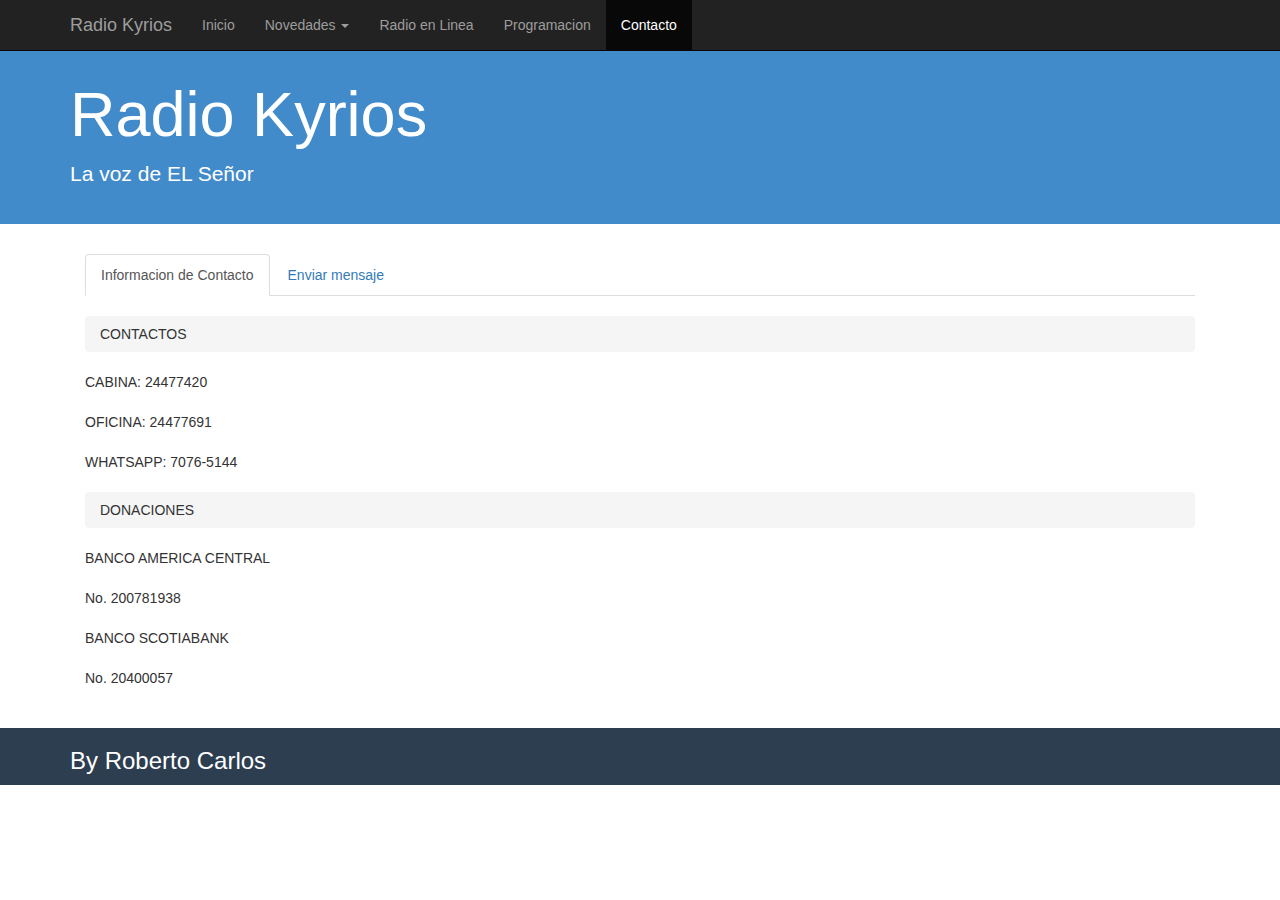
==== contacto.html @ 00d02970 "Add files via upload" ====
<!DOCTYPE html>
<!--
To change this license header, choose License Headers in Project Properties.
To change this template file, choose Tools | Templates
and open the template in the editor.
-->
<html>
    <head>
        <title>Contacto</title>
        <meta charset="UTF-8">
        <meta name="viewport" content="width=device-width, user-scalable=no, initial-scale=1.0, maximum-scale=1.0, minumum-scale=1.0">
        <link rel="stylesheet" href="css/bootstrap.min.css">
        <link rel="stylesheet" href="css/estilos.css">
    </head>
    <body>
        <header>
            <nav class="navbar navbar-inverse navbar-static-top" role="navigation">
                <div class="container">
                    <div class="navbar-header">
                        <button type="button" class="navbar-toggle collapsed" data-toggle="collapse" data-target="#navegacion-rk">
                            <span class="sr-only">Desplegar / Ocultar Menu</span>
                            <span class="icon-bar"></span>
                            <span class="icon-bar"></span>
                            <span class="icon-bar"></span>
                            <span class="icon-bar"></span>
                        </button>
                        <a href="index.html" class="navbar-brand">Radio Kyrios</a>
                    </div>
                    <!-- Inicia El menu -->
                    <div class="collapse navbar-collapse" id="navegacion-rk">
                        <ul class="nav navbar-nav">
                            <li><a href="index.html">Inicio</a></li>
                            <li class="dropdown">
                                <a href="#" class="dropdown-toggle" data-toggle="dropdown" role="button">
                                    Novedades <span class="caret"></span>
                                </a>
                                <ul class="dropdown-menu" role="menu">
                                    <li><a href="novedades.html">Categoria 1</a></li>
                                    <li class="divider"></li>
                                    <li><a href="#">Categoria 2</a></li>
                                    <li class="divider"></li>
                                    <li><a href="#">Categoria 3</a></li>
                                    <li class="divider"></li>
                                    <li><a href="#">Categoria 4</a></li>
                                    <li class="divider"></li>
                                </ul>
                            </li>
                            <li><a href="#">Radio en Linea</a></li>
                            <li><a href="programacion.html">Programacion</a></li>
                            <li class="active"><a href="contacto.html">Contacto</a></li>
                        </ul>
                        <!--
                        <form action="" class="navbar-form navbar-right" role="search">
                            <div class="form-group">
                                <input type="text" class="form-control" placeholder="buscar">
                            </div> 
                            <button type="submit" class="btn btn-primary">
                                <span class="glyphicon glyphicon-search"></span>
                            </button>
                        </form>
                        -->
                    </div>
                </div>
            </nav>
        </header>
        <section class="jumbotron">
            <div class="container">
                <h1>Radio Kyrios</h1>
                <p>La voz de EL Señor</p>
            </div>
        </section>
        <section class="main container">
            <div class="col-md-12">
                <div role="tabpanel">
                    <ul class="nav nav-tabs" role="tablist">
                        <li role="presentation" class="active"><a href="#informacion" aria-controls="informacion" data-toggle="tab" role="tab">Informacion de Contacto</a></li>
                        <li role="presentation"><a href="#mensaje" aria-controls="mensaje" data-toggle="tab" role="tab">Enviar mensaje</a></li>
                    </ul>
                    <div class="tab-content">
                        <div role="tabpanel" class="tab-pane active" id="informacion">
                            <div class="miga-de-pan">
                                <br>
                                <ol class="breadcrumb">
                                    <li>CONTACTOS</li>
                                </ol>
                                CABINA: 24477420<br><br>
                                OFICINA: 24477691<br><br>
                                WHATSAPP: 7076-5144<br><br>
                                <ol class="breadcrumb">
                                    <li>DONACIONES</li>
                                </ol>
                                BANCO AMERICA CENTRAL<br><br>
                                No. 200781938<br><br>
                                BANCO SCOTIABANK<br><br>
                                No. 20400057<br><br>
                            </div>
                        </div>
                        <div role="tabpanel" class="tab-pane" id="mensaje">
                            <h3>Magia del formulario de contacto xd</h3>
                        </div>
                    </div>
                </div>
            </div>
        </section>
        <footer>
            <div class="container">
                <h3>By Roberto Carlos</h3>
            </div>
        </footer>
        <script src="js/jquery.js"></script>
        <script src="js/bootstrap.js"></script>
    </body>
</html>
---- css/estilos.css ----
/*
To change this license header, choose License Headers in Project Properties.
To change this template file, choose Tools | Templates
and open the template in the editor.
*/
/* 
    Created on : 12-09-2017, 01:52:09 PM
    Author     : Roberto
*/

/*-- HEADER --*/
header{
    position: fixed;
    z-index: 100;
    width: 100%;
}

.navbar{
    margin-bottom: 0;
}

.jumbotron{
    background: #428BCA;
    color: white;
    padding: 20px 0;
    padding-top: 60px;
}

.main {
    margin-top: 20px;
    margin-bottom: 20px;
}

.post{
    padding-bottom: 20px;
    margin-bottom: 20px;
    border-bottom: 1px solid #999;
}

.post .post-titles{
    border-bottom: 1px solid #999;
}

.post .post-title a{
    color: #333;
}

.post .thumb{
    margin-right: 10px;
    width: 40%;
}

.post .thumb img{
    width: 100%
}

.post .contenedor-botones{
    width: 100%;
}

footer{
    background: #2c3e50;
    color: white;
}

.cat{
    background: #2c3e50;
    color: white;
}

.cat-text{
    background: #2c3e50;
    border: 20px;
    color: white;
}

.elemento{
    color: #333;
    border-bottom: 1px solid #999;
}

.tablas{
    margin-bottom: 30px;
}

.btn-success{
    background: blue;
}
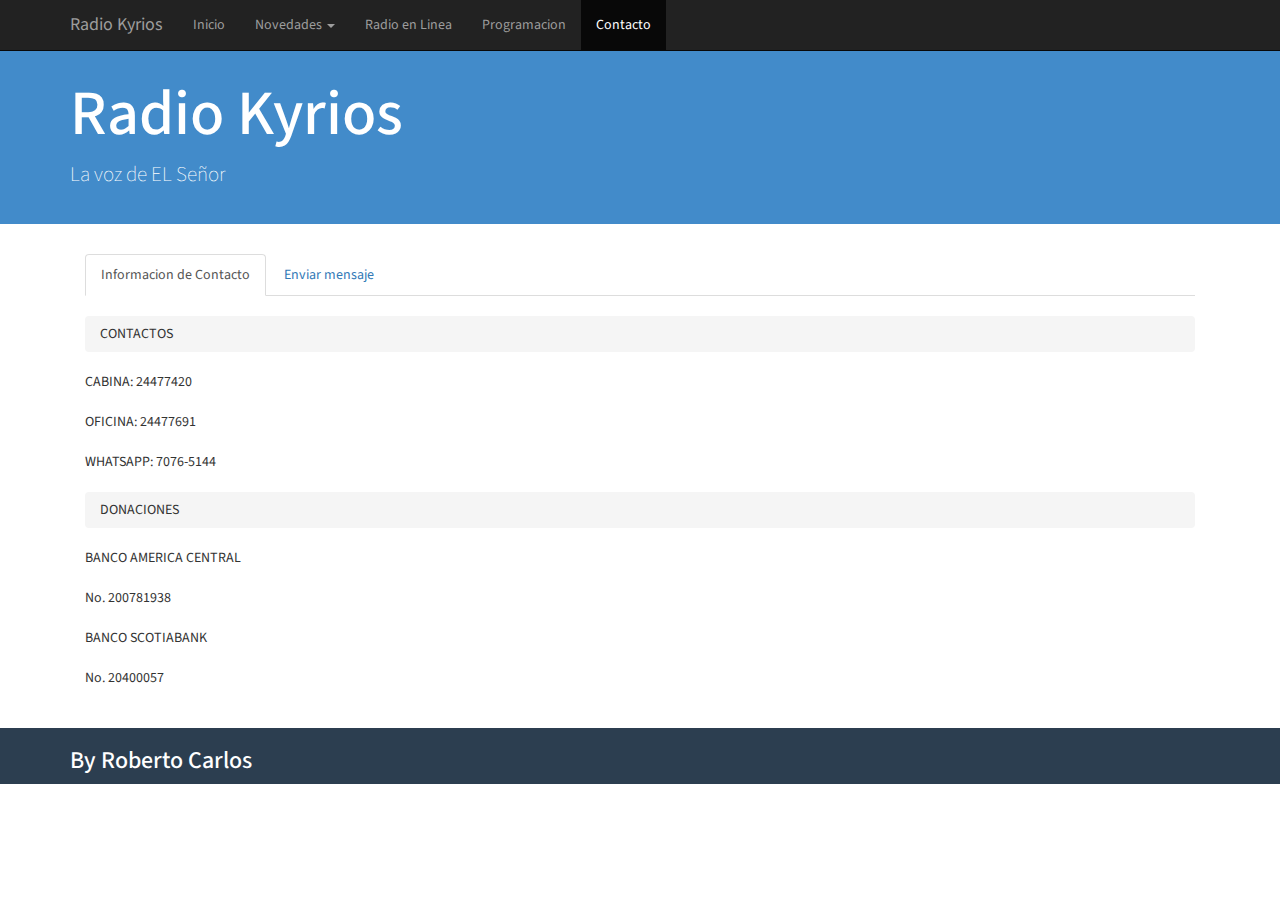
==== commit 01df29ed: "holi" ====
--- a/contacto.html
+++ b/contacto.html
@@ -11,6 +11,7 @@
         <meta name="viewport" content="width=device-width, user-scalable=no, initial-scale=1.0, maximum-scale=1.0, minumum-scale=1.0">
         <link rel="stylesheet" href="css/bootstrap.min.css">
         <link rel="stylesheet" href="css/estilos.css">
+        <link rel="stylesheet" href="css/contacto.css">
     </head>
     <body>
         <header>
@@ -53,7 +54,7 @@
                         <form action="" class="navbar-form navbar-right" role="search">
                             <div class="form-group">
                                 <input type="text" class="form-control" placeholder="buscar">
-                            </div> 
+                            </div>
                             <button type="submit" class="btn btn-primary">
                                 <span class="glyphicon glyphicon-search"></span>
                             </button>
@@ -96,7 +97,105 @@
                             </div>
                         </div>
                         <div role="tabpanel" class="tab-pane" id="mensaje">
-                            <h3>Magia del formulario de contacto xd</h3>
+                          <div class="container">
+<div class="row">
+    <div class="col-md-2"> </div>
+    <div class="col-md-8">
+      <h1>Contáctanos</h1>
+      <p class="lead">¿Tienes una pregunta o necesitas más información?</p>
+
+      <p>Llena el formulario y nos pondremos en contacto contigo lo antes posible.</p> <br>
+
+      <!-- BEGIN DOWNLOAD PANEL -->
+      <div class="panel panel-default well">
+        <div class="panel-body">
+          <form action="" class="form-horizontal track-event-form bv-form" data-goaltype="”General”" data-formname="”ContactUs”" method="post" id="contact-us-all" novalidate="novalidate">
+            <input name="elqSiteId" type="hidden" value="928">
+            <input name="sFDCLastCampaignID" type="hidden" value="701400000012Lql">
+            <input name="elqFormName" type="hidden" value="EMEAAllContactUsSubmissions">
+            <input name="nexturl" type="hidden" value="">
+            <input name="Partner" type="hidden" value="">
+            <input name="language" type="hidden" value="en">
+
+            <div class="form-group">
+              <div class="col-sm-6">
+                <div class="input-group">
+                  <div class="input-group-addon">
+                    <i class="fa fa-user"></i>
+                          </div>
+                  <input type="text" class="form-control" id="exampleInputFirstName" placeholder="Nombre(s)" name="C_FirstName" data-bv-field="C_FirstName">
+                      </div>
+                  <small data-bv-validator="notEmpty" data-bv-validator-for="C_FirstName" class="help-block" style="display: none;">Required</small></div>
+              <div class="col-sm-6">
+                <div class="input-group">
+                  <div class="input-group-addon">
+                    <i class="fa fa-user"></i>
+                          </div>
+                  <input type="text" class="form-control" id="exampleInputLastName" placeholder="Apellido(s)" name="C_LastName" data-bv-field="C_LastName"></div>
+                      <small data-bv-validator="notEmpty" data-bv-validator-for="C_LastName" class="help-block" style="display: none;">Required</small></div>
+                      </div>
+
+            <div class="form-group">
+                        <div class="col-sm-6">
+                          <div class="input-group">
+                            <div class="input-group-addon">
+                              <i class="fa fa-envelope"></i>
+                          </div>
+                          <input type="text" class="form-control" id="exampleInputEmail1" placeholder="Ingresa email" name="C_EmailAddress" data-bv-field="C_EmailAddress">
+                      </div>
+                  <small data-bv-validator="notEmpty" data-bv-validator-for="C_EmailAddress" class="help-block" style="display: none;">Required</small></div>
+                        <div class="col-sm-6">
+                          <div class="input-group">
+                          </div>
+                </div>
+                      </div>
+                        <div class="input-group">
+                            </div>
+
+                      <div class="col-sm-6">
+                        <div class="input-group" style="display: none;">
+                  <div class="input-group-addon">
+                    <i class="fa fa-globe"></i>
+                            </div>
+                </div>
+                      </div>
+
+
+                    <div class="form-group">
+              <div class="col-sm-12">
+                <div class="input-group">
+                            <div class="input-group-addon">
+                    <i class="fa fa-phone"></i>
+                  </div>
+                  <input type="text" class="form-control" id="C_BusPhone" placeholder="Teléfono" name="C_BusPhone">
+                </div>
+              </div>
+                    </div>
+
+                    <div class="form-group">
+                      <div class="col-sm-12">
+                <div class="input-group">
+                  <div class="input-group-addon">
+                    <i class="fa fa-comment fa-2"></i>
+                  </div>
+                  <textarea class="form-control" name="Comments" id="Comments" rows="5" style="width:99.9%" placeholder="Ingresa tu mensaje"></textarea>
+                </div>
+              </div>
+                    </div>
+
+                    <div class="form-group">
+                      <div class="col-sm-12">
+                <button id="contacts-submit" type="submit" class="btn btn-default btn-info">CONTACTANOS</button>
+                      </div>
+                    </div>
+          <input type="hidden" value=""></form>
+        </div><!-- end panel-body -->
+      </div><!-- end panel -->
+      <!-- END DOWNLOAD PANEL -->
+    </div><!-- end col-md-8 -->
+    <div class="col-md-2"> </div>
+      </div>
+</div>
                         </div>
                     </div>
                 </div>
--- a/css/estilos.css
+++ b/css/estilos.css
@@ -3,7 +3,7 @@
 To change this template file, choose Tools | Templates
 and open the template in the editor.
 */
-/* 
+/*
     Created on : 12-09-2017, 01:52:09 PM
     Author     : Roberto
 */
@@ -15,8 +15,61 @@
     width: 100%;
 }
 
+.social-bar{
+  position: fixed;
+  right: 0;
+  top: 35%;
+  font-size: 1.5rem;
+  display: flex;
+  flex-direction: column;
+  align-items: flex-end;
+  z-index: 100;
+
+}
+
+.icon{
+  color: white;
+  text-decoration: none;
+  padding: .7rem;
+  display: flex;
+  transition: all .5s;
+}
+.icon-facebook2{
+  background: blue;
+}
+.icon-whatsapp{
+  background: green;
+}
+.icon-google3{
+  background: red;
+}
+.icon-earth{
+  background: black;
+}
+.icon-sphere{
+  background: black;
+}
+.icon-library{
+  background: black;
+}
+.icon:first-child{
+  border-radius: 1rem 0 0 0;
+}
+.icon:last-child{
+  border-radius: 0 0 0 1rem;
+}
+.icon:hover {
+  padding-right: 3rem;
+  border-radius: 1 rem 0 0 1rem;
+  box-shadow: 0 0 0.5rem rgba(0, 0, 0, 0.42);
+}
 .navbar{
-    margin-bottom: 0;
+    margin-bottom: 0.icon:first-child{
+      border-radius: 1rem 0 0 0;
+    }
+    .icon:last-child{
+      border-radius: 0 0 0 1rem;
+    }
 }
 
 .jumbotron{
@@ -85,4 +138,10 @@
 
 .btn-success{
     background: blue;
-}+}
+.reproductor{
+    border-top-left-radius: 5px;
+    border-top-right-radius: 5px;
+    border-bottom-right-radius: 5px;
+    border-bottom-left-radius: 5px;
+}
--- a/css/contacto.css
+++ b/css/contacto.css
@@ -0,0 +1,24 @@
+@import url("http://fonts.googleapis.com/css?family=Open+Sans:300italic,400italic,700italic,400,300,700");
+@import url("http://fonts.googleapis.com/css?family=Source+Sans+Pro:400,600|Roboto Mono");
+@import url("https://maxcdn.bootstrapcdn.com/font-awesome/4.5.0/css/font-awesome.min.css");
+@font-face {
+  font-family: 'Dosis';
+  font-style: normal;
+  font-weight: 300;
+  src: local('Dosis Light'), local('Dosis-Light'), url(http://fonts.gstatic.com/l/font?kit=RoNoOKoxvxVq4Mi9I4xIReCW9eLPAnScftSvRB4WBxg&skey=a88ea9d907460694) format('woff2');
+}
+@font-face {
+  font-family: 'Dosis';
+  font-style: normal;
+  font-weight: 500;
+  src: local('Dosis Medium'), local('Dosis-Medium'), url(http://fonts.gstatic.com/l/font?kit=Z1ETVwepOmEGkbaFPefd_-CW9eLPAnScftSvRB4WBxg&skey=21884fc543bb1165) format('woff2');
+}
+body {
+
+    font-family: 'Source Sans Pro', 'Helvetica Neue', Arial, sans-serif,  Open Sans;
+    font-size: 14px;
+    line-height: 1.42857;
+    height: 350px;
+    padding: 0;
+    margin: 0;
+}
